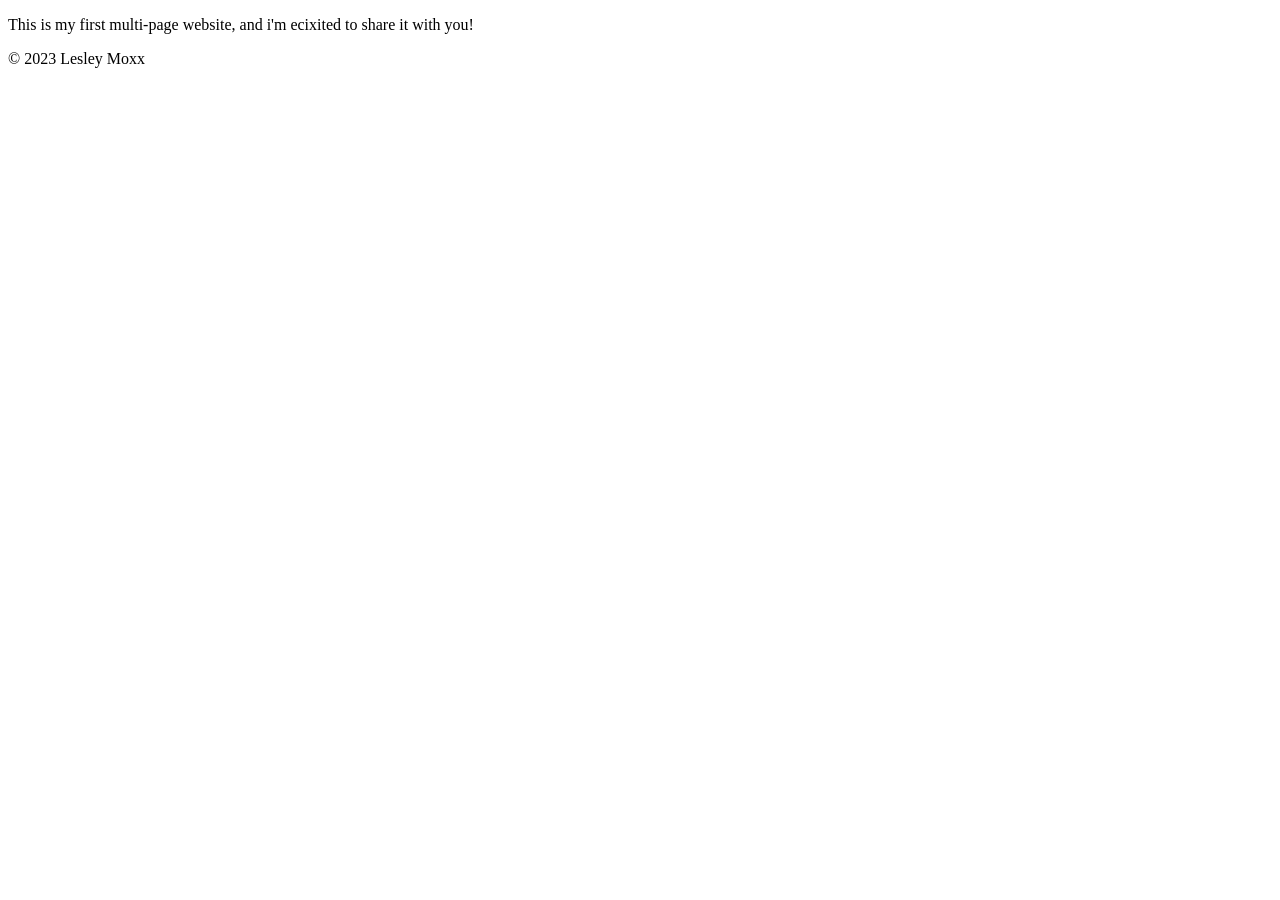
==== about.html @ 9c19efbe "Update about.html" ====
<!DOCTYPE html>

<html lang="en">

<head>

    <meta charset='UTF-8">
	
	<meta name="viewport" content=width=device-width, initial-scale=1.0">
	
	<title> About Me </title>
		
	<link rel="stylesheet" href="styles.css">	
	
</head>

<body>

      <header> 
	  
	      <h1>About Me</h1>
	     
		<nav>
		  
		     <a href="index.html">Home</a>|
		     <a href="about.html">About</a>|
		     <a href="contact.html">Contact</a>
			 
		  </nav> 
	  </header>	  
	  
	<main>
   
        <p>Hi! I'm a beginner web developer learning how to use GitHub Pages.</p>
        <p>This is my first multi-page website, and i'm ecixited to share it with you!</p>
		
    </main>

    <footer> 
   
      <p>&copy; 2023 Lesley Moxx</p>
      
   </footer>

</body>
---- styles.css ----
body {
    font-family: Arial, sans-serif;
    color: #333;
    background-color: #f9f9f9;
    margin: 0;
    padding: 0;
    line-height: 1.6;
}

header {
    background-color: #4CAF50;
    color: white;
    padding: 20px;
    text-align: center;
}

header h1 {
    margin: 0;
}

nav a {
    color: white;
    text-decoration: none;
    margin: 0 10px;
}

nav a:hover {
    text-decoration: underline;
}

main {
    padding: 20px;
    max-width: 800px;
    margin: 0 auto;
}

main img {
    max-width: 100%;
    height: auto;
    display: block;
    margin: 20px 0;
}

footer {
    background-color: #333;
    color: white;
    text-align: center;
    padding: 10px;
}

p {
    font-size: 1.1em;
}

a {
    color: #4CAF50;
    text-decoration: none;
}

a:hover {
    text-decoration: underline;
}

img {
    border: 5px solid #4CAF50;
    border-radius: 10px;
}

main a[href^="mailto:"] {
    color: #ff5722;
    font-weight: bold;
}
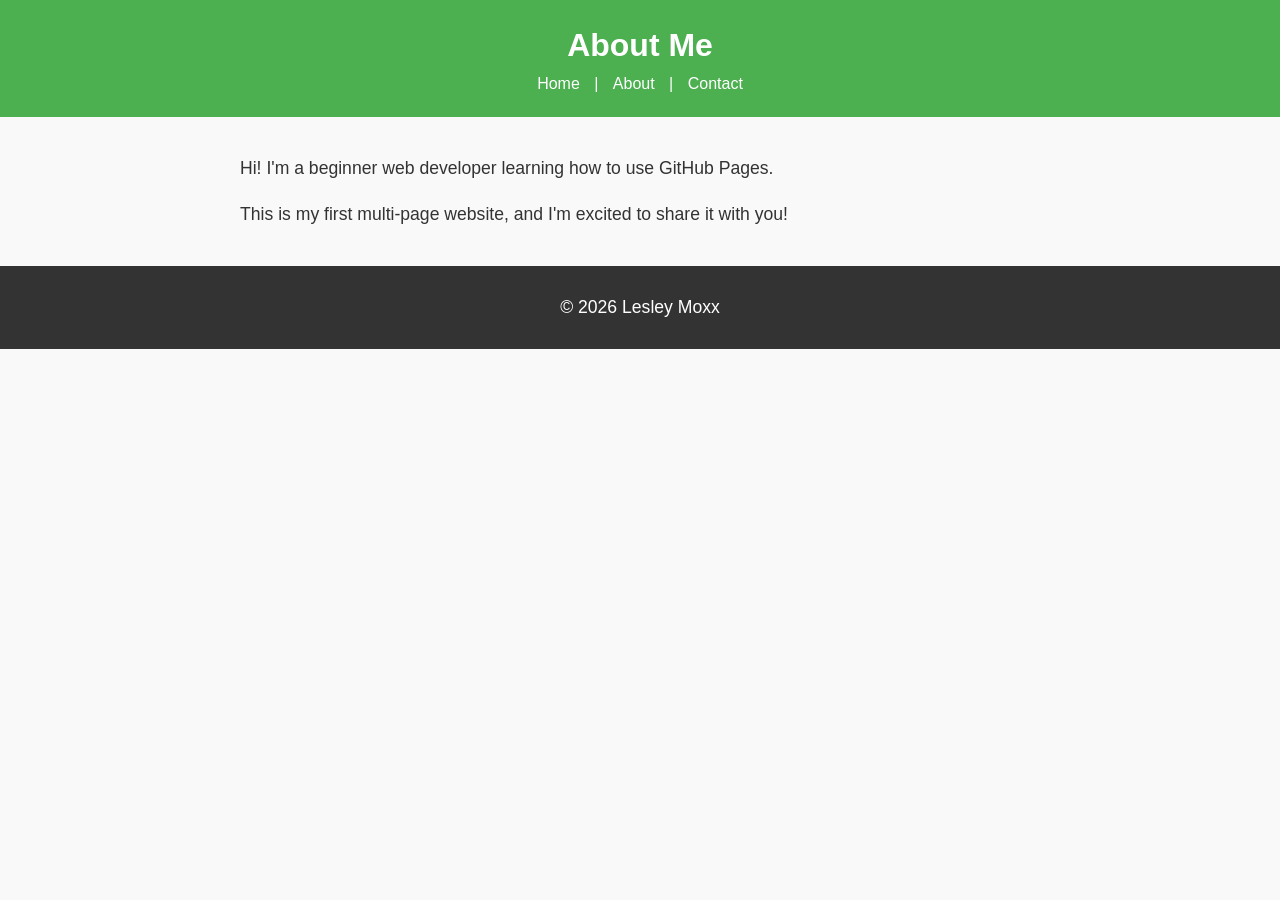
==== commit bfbb9fdd: "Update about.html" ====
--- a/about.html
+++ b/about.html
@@ -4,47 +4,54 @@
 
 <head>
 
-    <meta charset='UTF-8">
+<meta charset="UTF-8">
+
+<meta name="viewport" content="width=device-width, initial-scale=1.0">
+
+<title>About Me</title>
 	
-	<meta name="viewport" content=width=device-width, initial-scale=1.0">
-	
-	<title> About Me </title>
-		
-	<link rel="stylesheet" href="styles.css">	
-	
+<link rel="stylesheet" href="styles.css">	
+
 </head>
 
 <body>
 
-      <header> 
-	  
-	      <h1>About Me</h1>
-	     
-		<nav>
-		  
-		     <a href="index.html">Home</a>|
-		     <a href="about.html">About</a>|
-		     <a href="contact.html">Contact</a>
-			 
-		  </nav> 
-	  </header>	  
-	  
-	<main>
-   
-        <p>Hi! I'm a beginner web developer learning how to use GitHub Pages.</p>
-        <p>This is my first multi-page website, and i'm ecixited to share it with you!</p>
-		
-    </main>
+<header>
 
-    <footer> 
-   
-      <p>&copy; 2023 Lesley Moxx</p>
-      
-   </footer>
+<h1>About Me</h1>
+
+<nav>
+
+<a href="index.html">Home</a> |
+
+<a href="about.html">About</a> |
+
+<a href="contact.html">Contact</a>
+
+</nav>
+
+</header>
+
+
+<main>
+
+<p>Hi! I'm a beginner web developer learning how to use GitHub Pages.</p>
+
+<p>This is my first multi-page website, and I'm excited to share it with you!</p>
+
+</main>
+
+
+<footer>
+
+<p>&copy; 2026 Lesley Moxx</p>
+
+</footer>
 
 </body>
-   
-		
+
+</html>
 
 
 
+
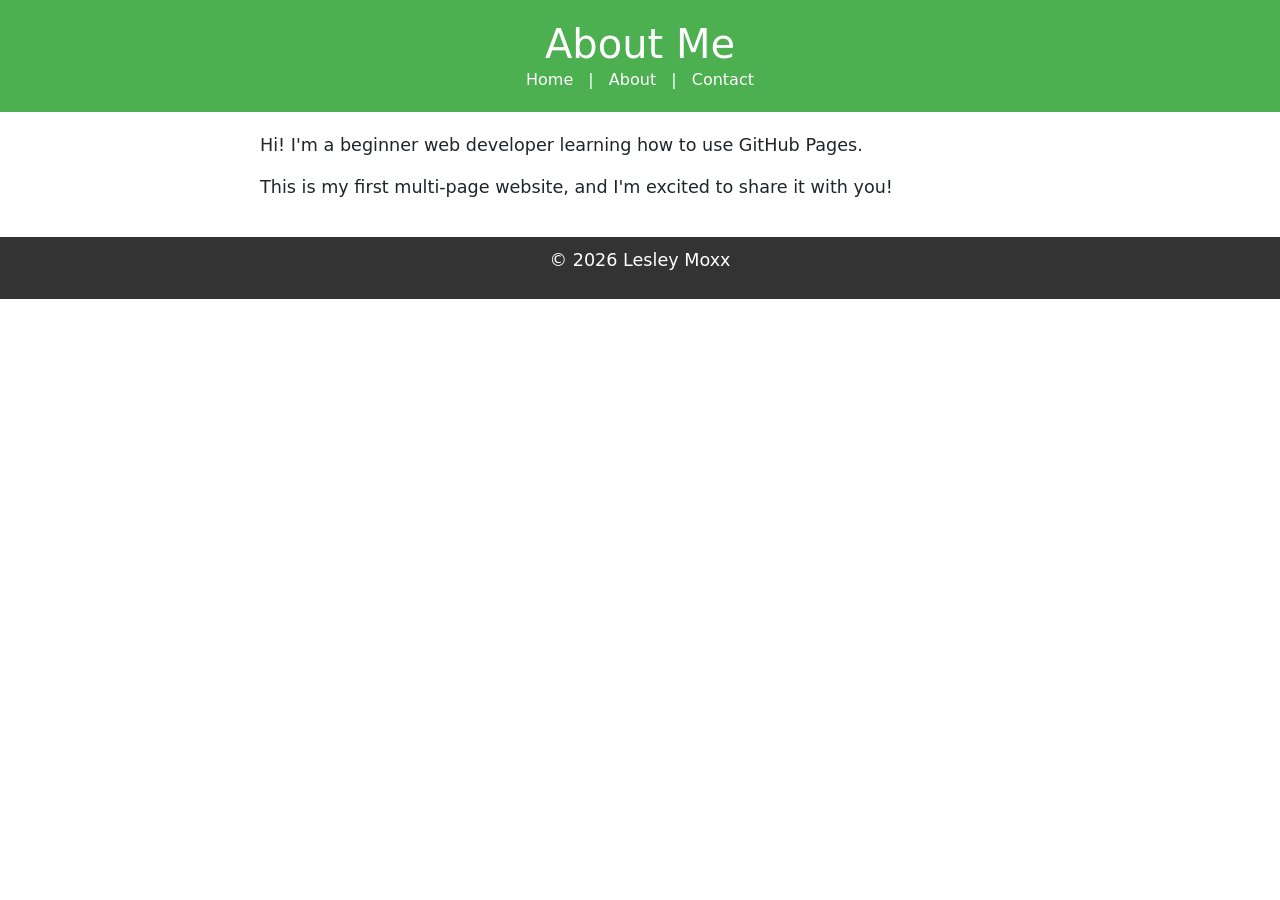
==== commit 76722483: "Update about.html" ====
--- a/about.html
+++ b/about.html
@@ -10,7 +10,11 @@
 
 <title>About Me</title>
 	
-<link rel="stylesheet" href="styles.css">	
+<link rel="stylesheet" href="styles.css"> 
+
+<!-- Bootstrap CSS --> 
+
+<link href="https://cdn.jsdelivr.net/npm/bootstrap@5.3.0/dist/css/bootstrap.min.css" rel="stylesheet"> 
 
 </head>
 
@@ -55,3 +59,4 @@
 
 
 
+
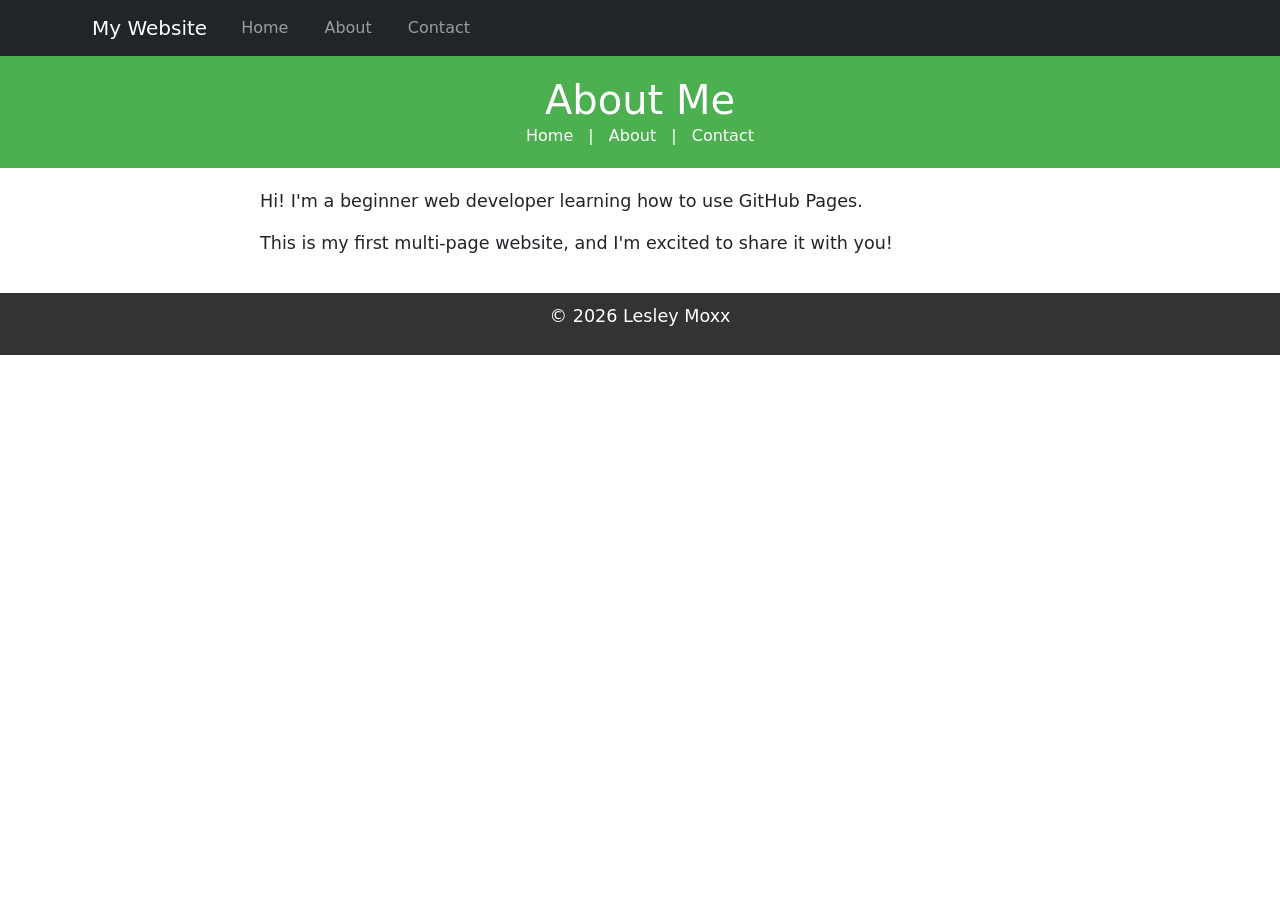
==== commit eba0d98b: "Update about.html" ====
--- a/about.html
+++ b/about.html
@@ -11,6 +11,47 @@
 <title>About Me</title>
 	
 <link rel="stylesheet" href="styles.css"> 
+	 <nav class="navbar navbar-expand-lg navbar-dark bg-dark"> 
+
+        <div class="container"> 
+
+            <a class="navbar-brand" href="index.html">My Website</a> 
+
+            <button class="navbar-toggler" type="button" data-bs-toggle="collapse" data-bs-target="#navbarNav"> 
+
+                <span class="navbar-toggler-icon"></span> 
+
+            </button> 
+
+            <div class="collapse navbar-collapse" id="navbarNav"> 
+
+                <ul class="navbar-nav"> 
+
+                    <li class="nav-item"> 
+
+                        <a class="nav-link" href="index.html">Home</a> 
+
+                    </li> 
+
+                    <li class="nav-item"> 
+
+                        <a class="nav-link" href="about.html">About</a> 
+
+                    </li> 
+
+                    <li class="nav-item"> 
+
+                        <a class="nav-link" href="contact.html">Contact</a> 
+
+                    </li> 
+
+                </ul> 
+
+            </div> 
+
+        </div> 
+
+    </nav> 
 
 <!-- Bootstrap CSS --> 
 
@@ -53,6 +94,11 @@
 </footer>
 
 </body>
+	<!-- Bootstrap JS and dependencies --> 
+
+<script src="https://cdn.jsdelivr.net/npm/@popperjs/core@2.11.6/dist/umd/popper.min.js"></script> 
+
+<script src="https://cdn.jsdelivr.net/npm/bootstrap@5.3.0/dist/js/bootstrap.min.js"></script> 
 
 </html>
 
@@ -60,3 +106,5 @@
 
 
 
+
+
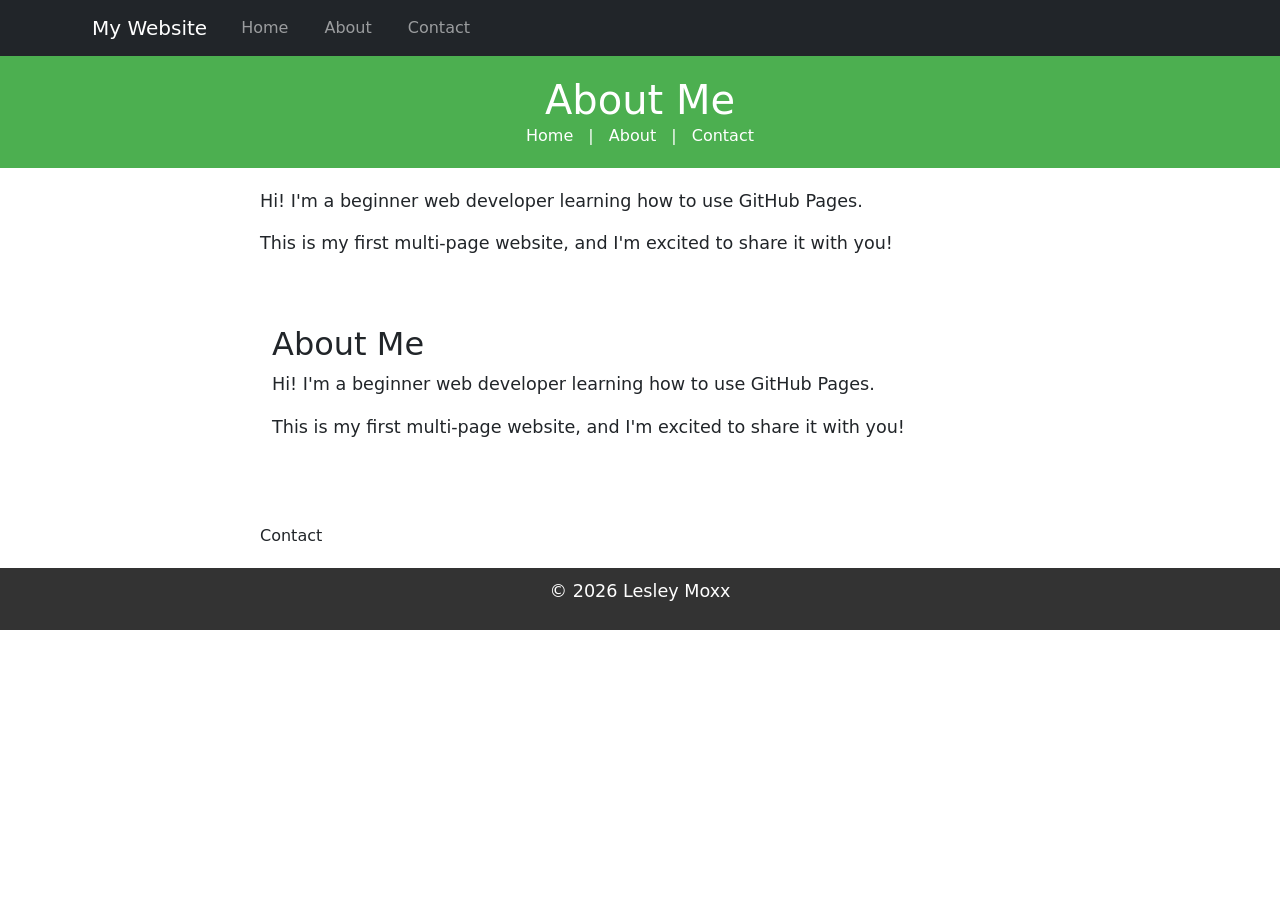
==== commit f817c893: "Update about.html" ====
--- a/about.html
+++ b/about.html
@@ -83,7 +83,17 @@
 <p>Hi! I'm a beginner web developer learning how to use GitHub Pages.</p>
 
 <p>This is my first multi-page website, and I'm excited to share it with you!</p>
+<main class="container my-5"> 
 
+    <h2>About Me</h2> 
+
+    <p>Hi! I'm a beginner web developer learning how to use GitHub Pages.</p> 
+
+    <p>This is my first multi-page website, and I'm excited to share it with you!</p> 
+
+</main> 
+
+Contact 
 </main>
 
 
@@ -108,3 +118,4 @@
 
 
 
+
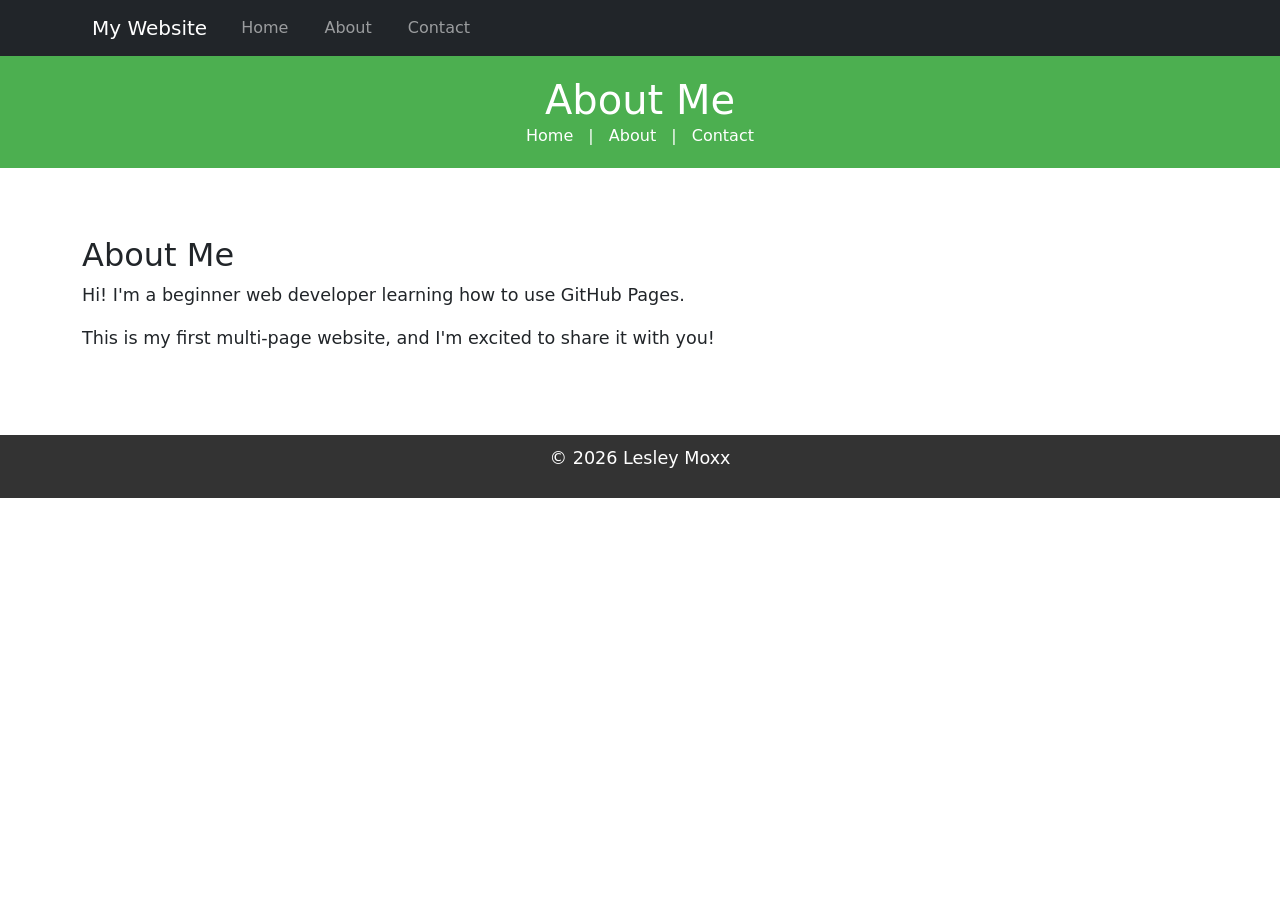
==== commit aec944c1: "Update about.html" ====
--- a/about.html
+++ b/about.html
@@ -78,11 +78,6 @@
 </header>
 
 
-<main>
-
-<p>Hi! I'm a beginner web developer learning how to use GitHub Pages.</p>
-
-<p>This is my first multi-page website, and I'm excited to share it with you!</p>
 <main class="container my-5"> 
 
     <h2>About Me</h2> 
@@ -92,9 +87,6 @@
     <p>This is my first multi-page website, and I'm excited to share it with you!</p> 
 
 </main> 
-
-Contact 
-</main>
 
 
 <footer>
@@ -119,3 +111,4 @@
 
 
 
+
